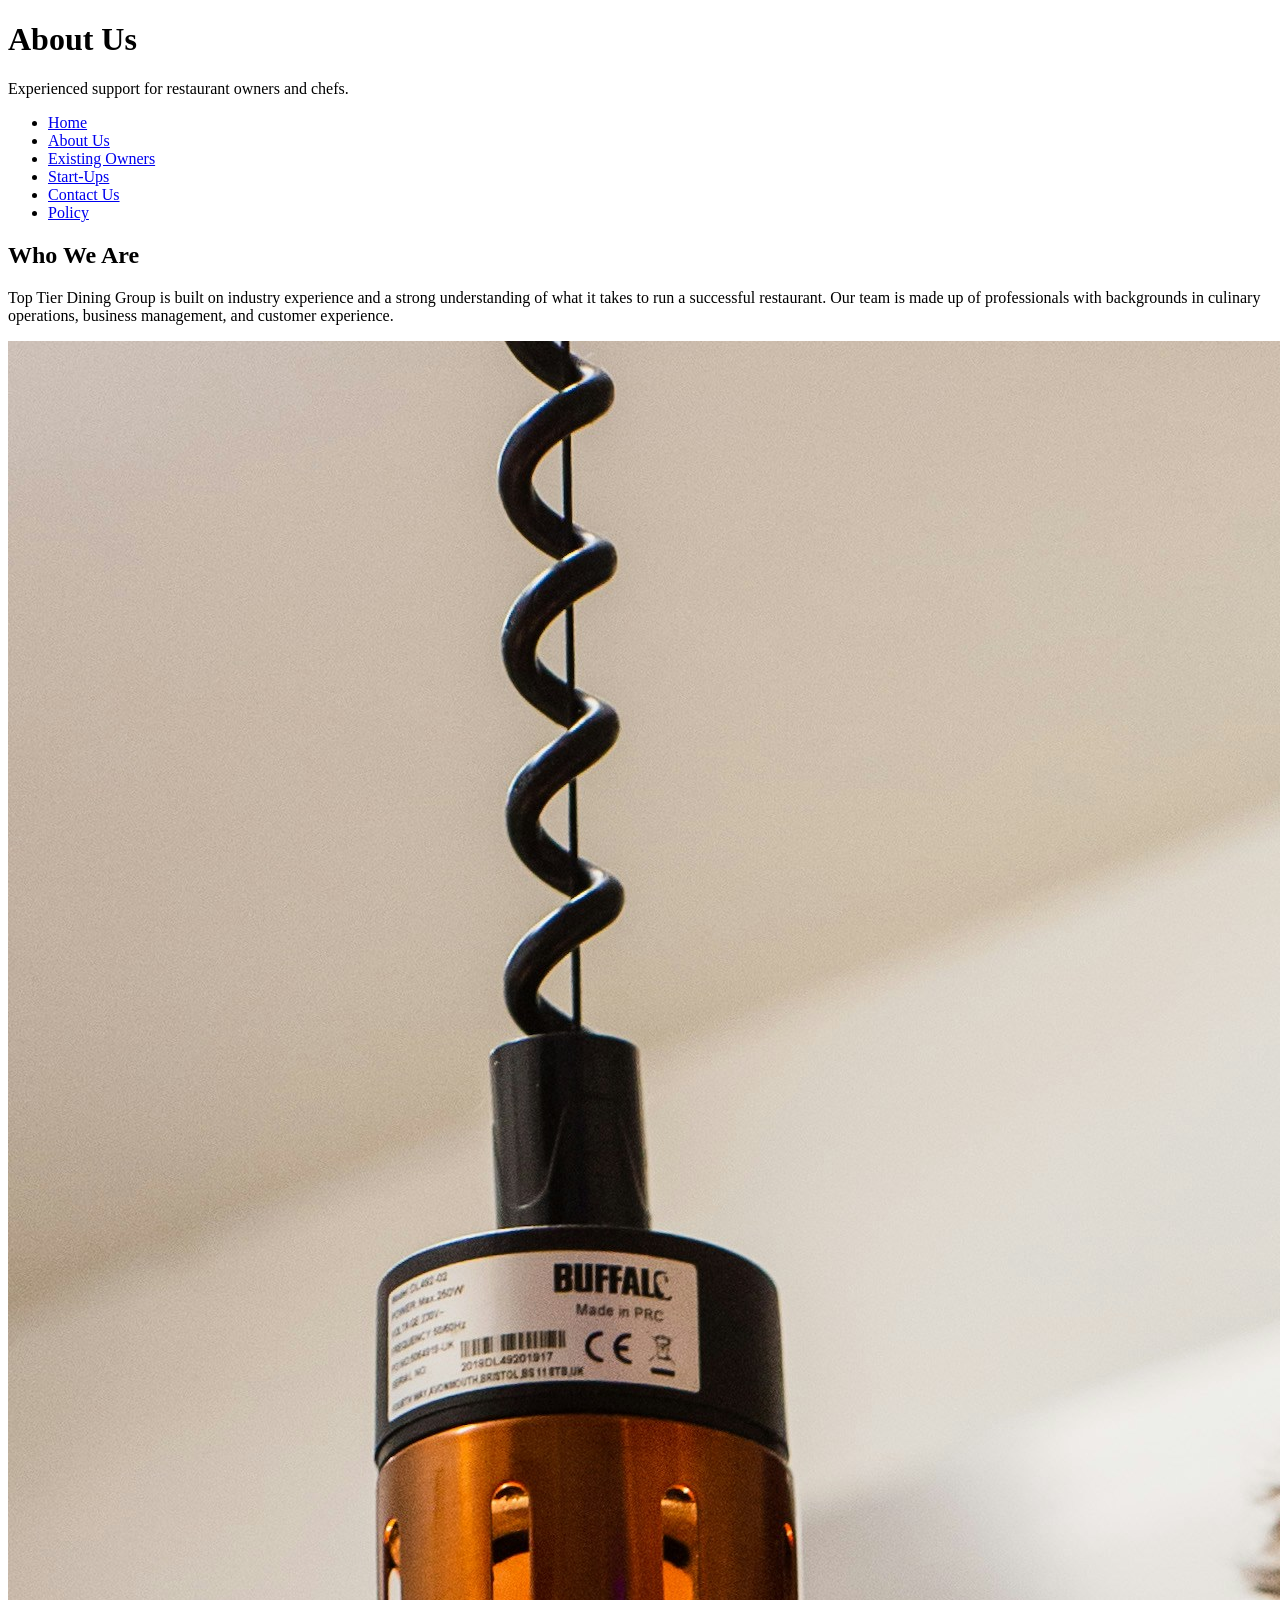
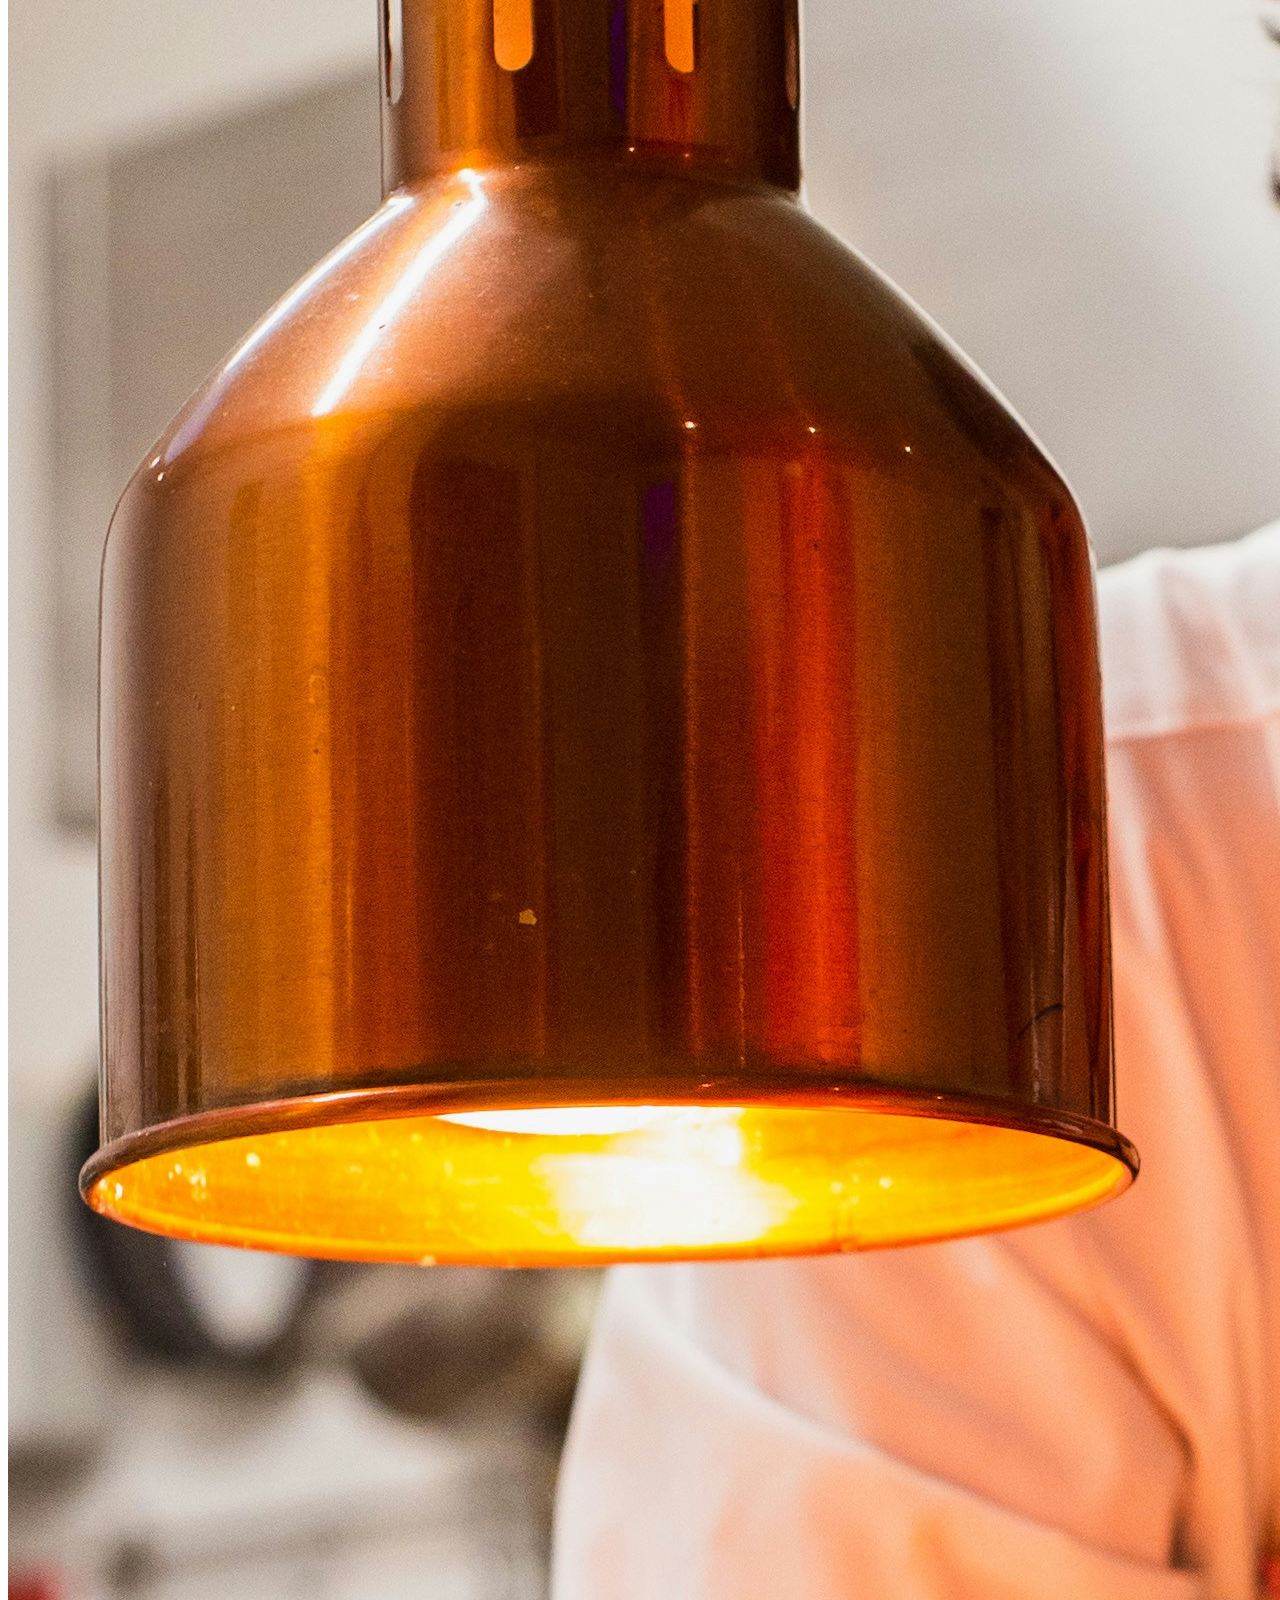
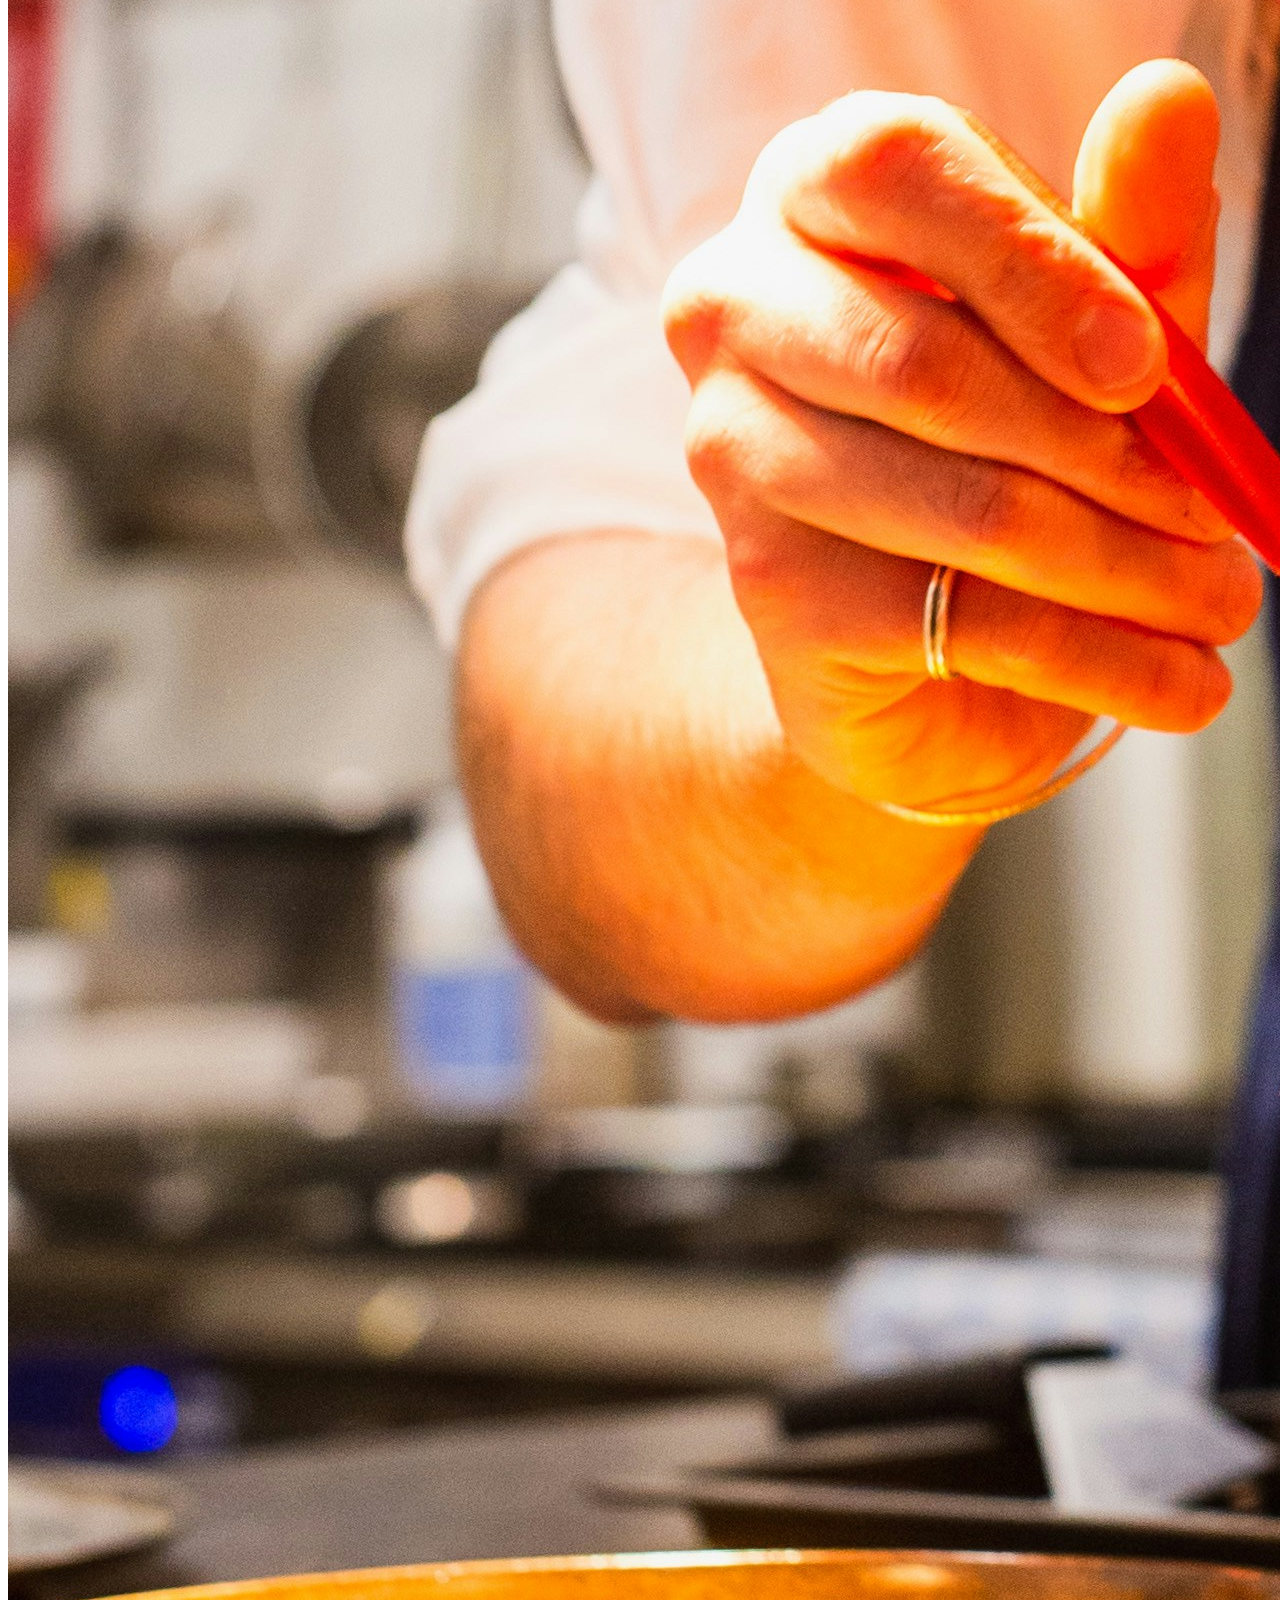
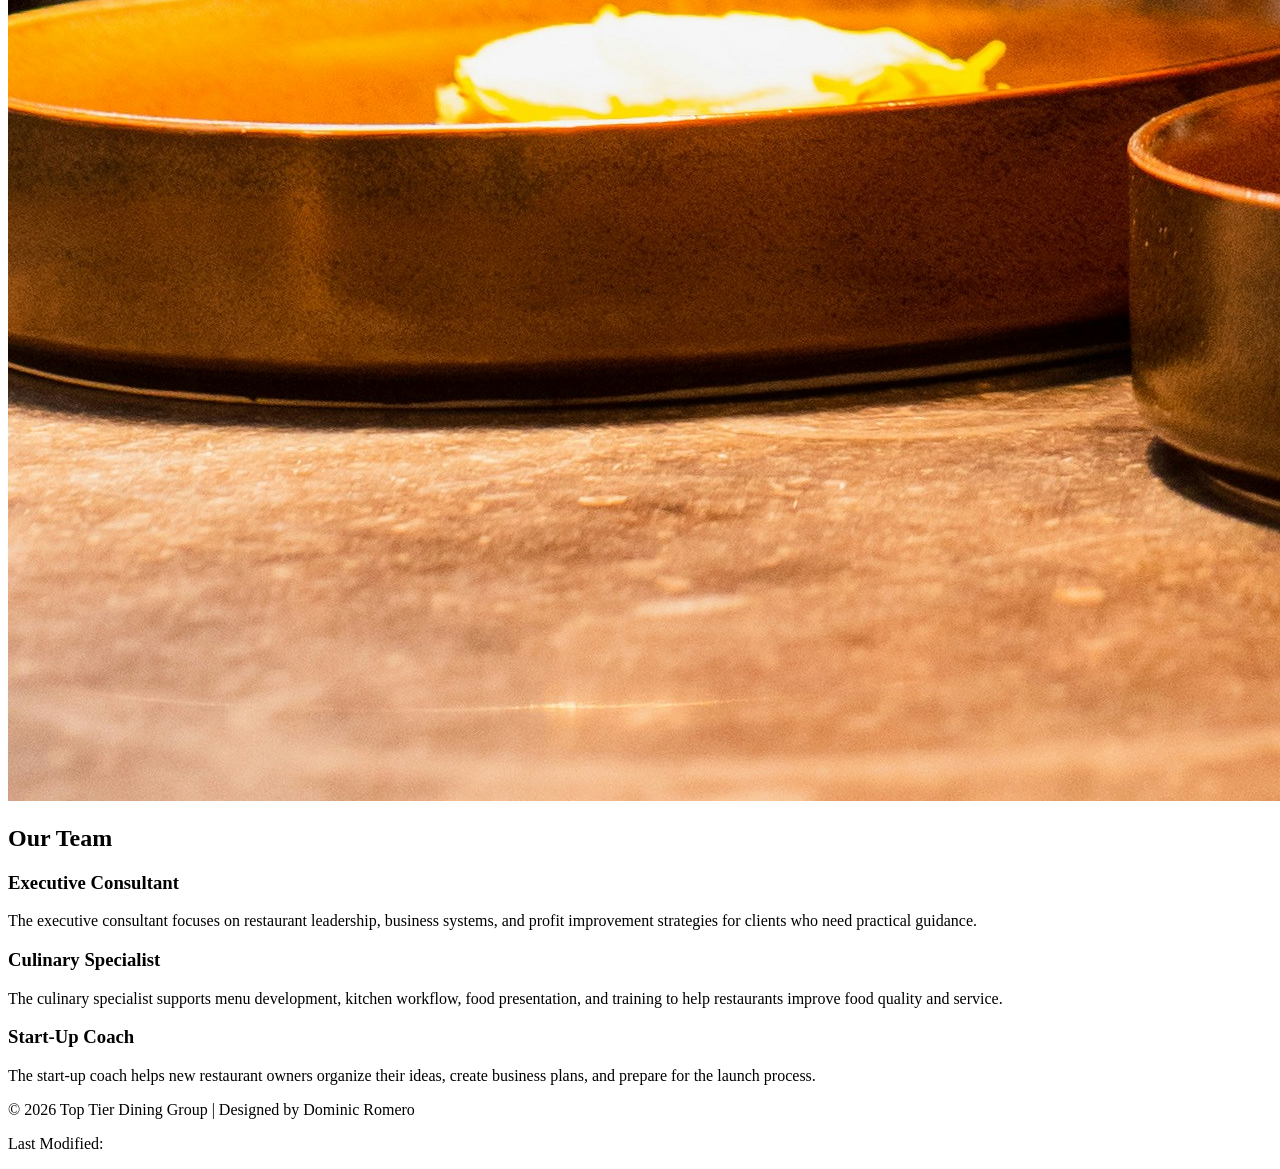
==== about.html @ e38bb9ac "Index sheet created" ====
<!DOCTYPE html>
<html lang="en">

<head>
    <!--
        Course: CIS133DA
        Section: 17925
        Final Project
        Author: Dominic Romero
    -->
    <title>About Us | Top Tier Dining Group</title>
    <meta charset="UTF-8">
    <meta name="author" content="Dominic Romero">
    <meta name="description" content="Learn about the Top Tier Dining Group team and their experience in restaurant consulting, culinary operations, and business development, providing clients with practical guidance, industry knowledge, and structured support for long-term restaurant success.">
    <meta name="keywords" content="restaurant consultants, culinary experts, business team, hospitality experience">
    <meta name="viewport" content="width=device-width, initial-scale=1.0">
    <link rel="stylesheet" href="css/styles.css">
</head>

<body>
    <div id="wrapper">
        <header class="banner">
            <h1>About Us</h1>
            <p>Experienced support for restaurant owners and chefs.</p>
        </header>

        <nav>
            <ul>
                <li><a href="index.html">Home</a></li>
                <li><a class="active" href="about.html">About Us</a></li>
                <li><a href="existing.html">Existing Owners</a></li>
                <li><a href="startup.html">Start-Ups</a></li>
                <li><a href="contact.html">Contact Us</a></li>
                <li><a href="policy.html">Policy</a></li>
            </ul>
        </nav>

        <main>
            <section class="content-box">
                <h2>Who We Are</h2>
                <p>
                    Top Tier Dining Group is built on industry experience and a strong understanding of what it takes
                    to run a successful restaurant. Our team is made up of professionals with backgrounds in culinary
                    operations, business management, and customer experience.
                </p>

                <img src="images/chef.jpg" alt="Chef preparing food in a professional kitchen">
            </section>

            <section class="content-box">
                <h2>Our Team</h2>

                <h3>Executive Consultant</h3>
                <p>
                    The executive consultant focuses on restaurant leadership, business systems, and profit improvement
                    strategies for clients who need practical guidance.
                </p>

                <h3>Culinary Specialist</h3>
                <p>
                    The culinary specialist supports menu development, kitchen workflow, food presentation, and training
                    to help restaurants improve food quality and service.
                </p>

                <h3>Start-Up Coach</h3>
                <p>
                    The start-up coach helps new restaurant owners organize their ideas, create business plans, and
                    prepare for the launch process.
                </p>
            </section>
        </main>

        <footer>
            <p>&copy; 2026 Top Tier Dining Group | Designed by Dominic Romero</p>
            <p>Last Modified: <span id="lastModified"></span></p>
        </footer>
    </div>

    <script src="js/scripts.js"></script>
</body>

</html>
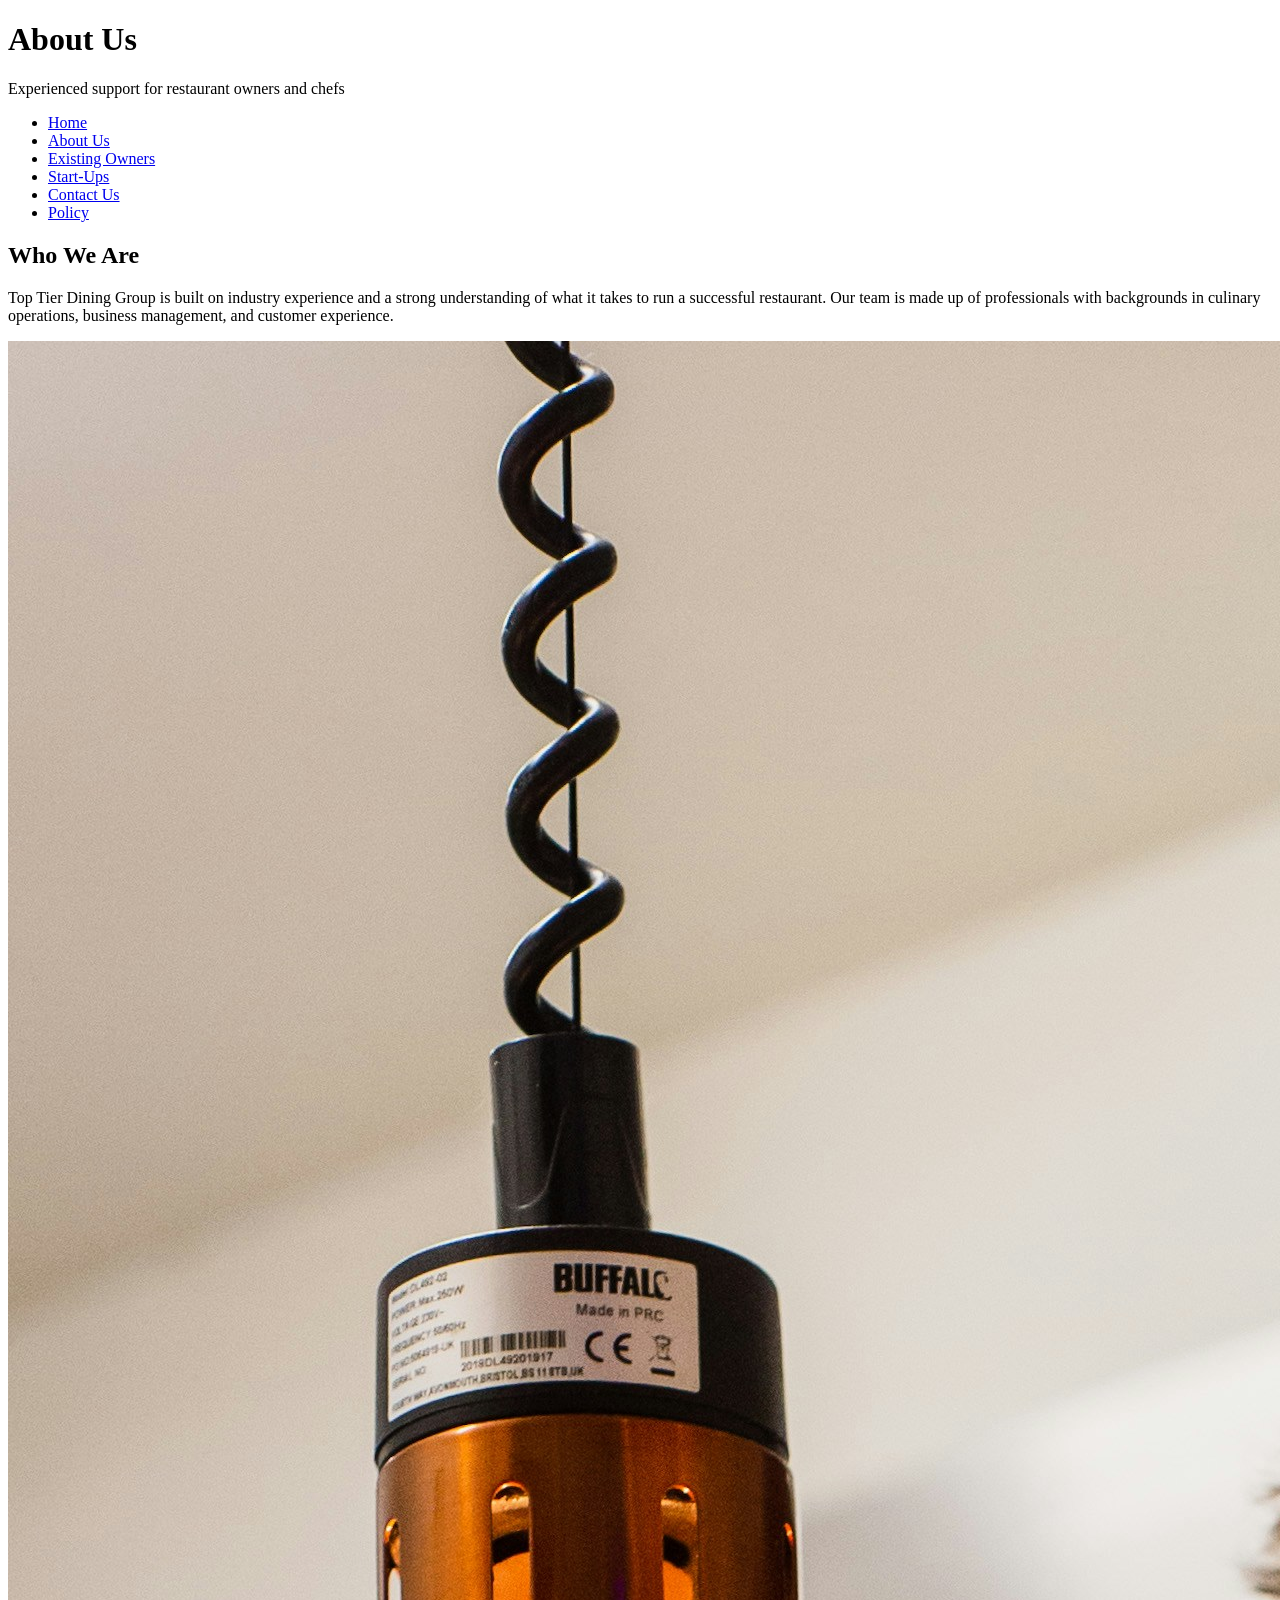
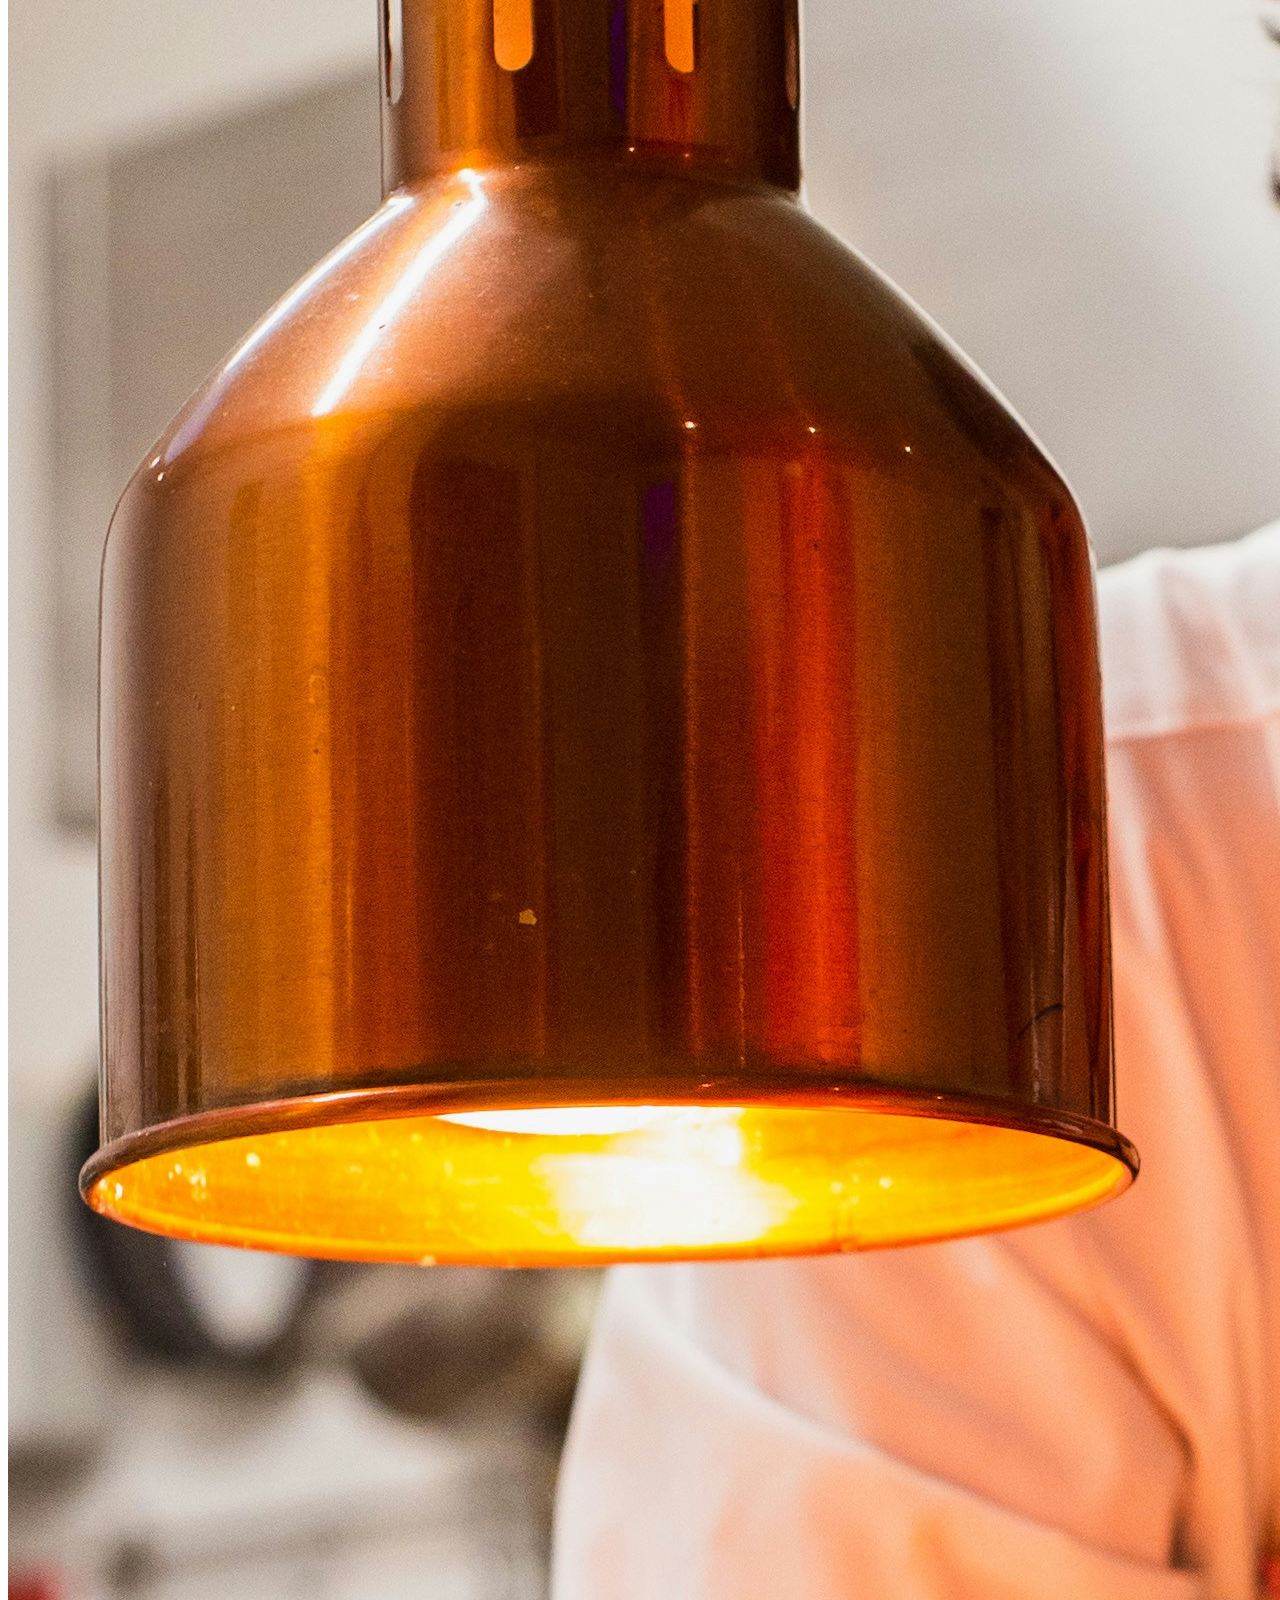
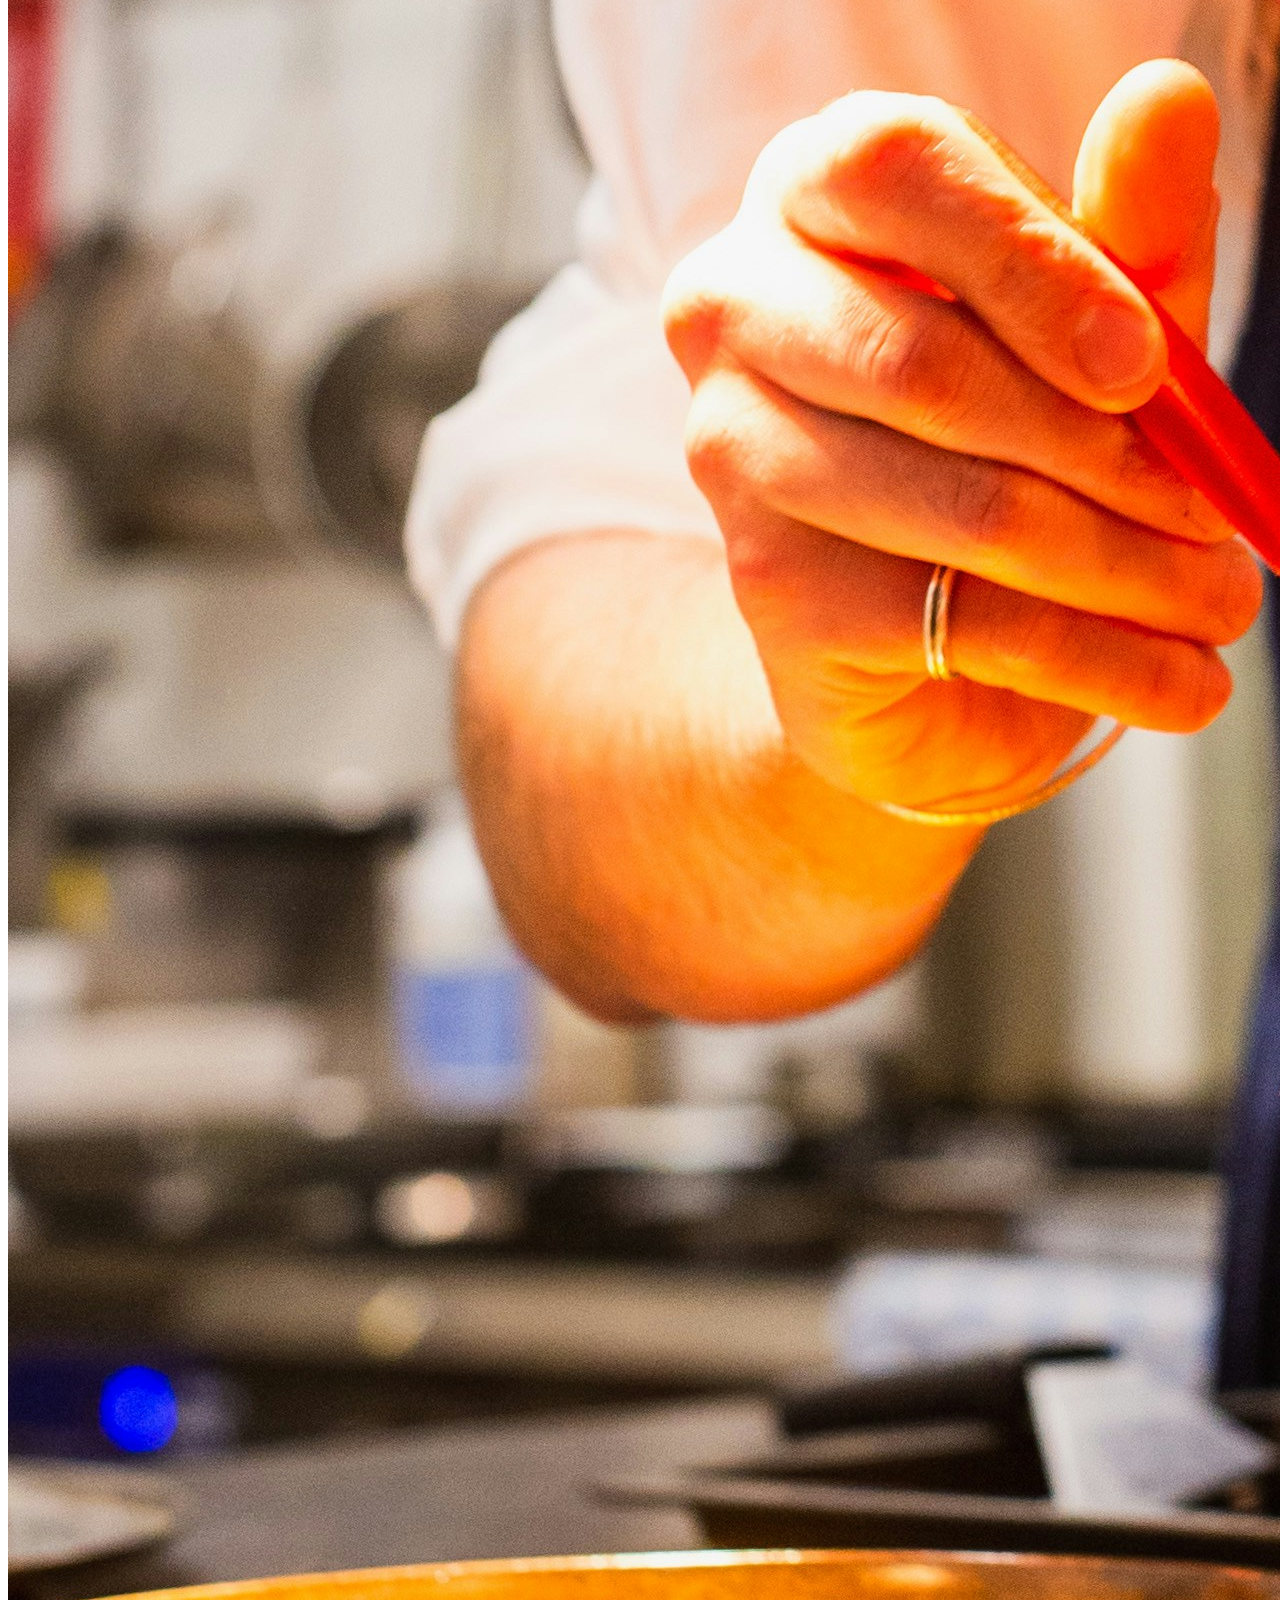
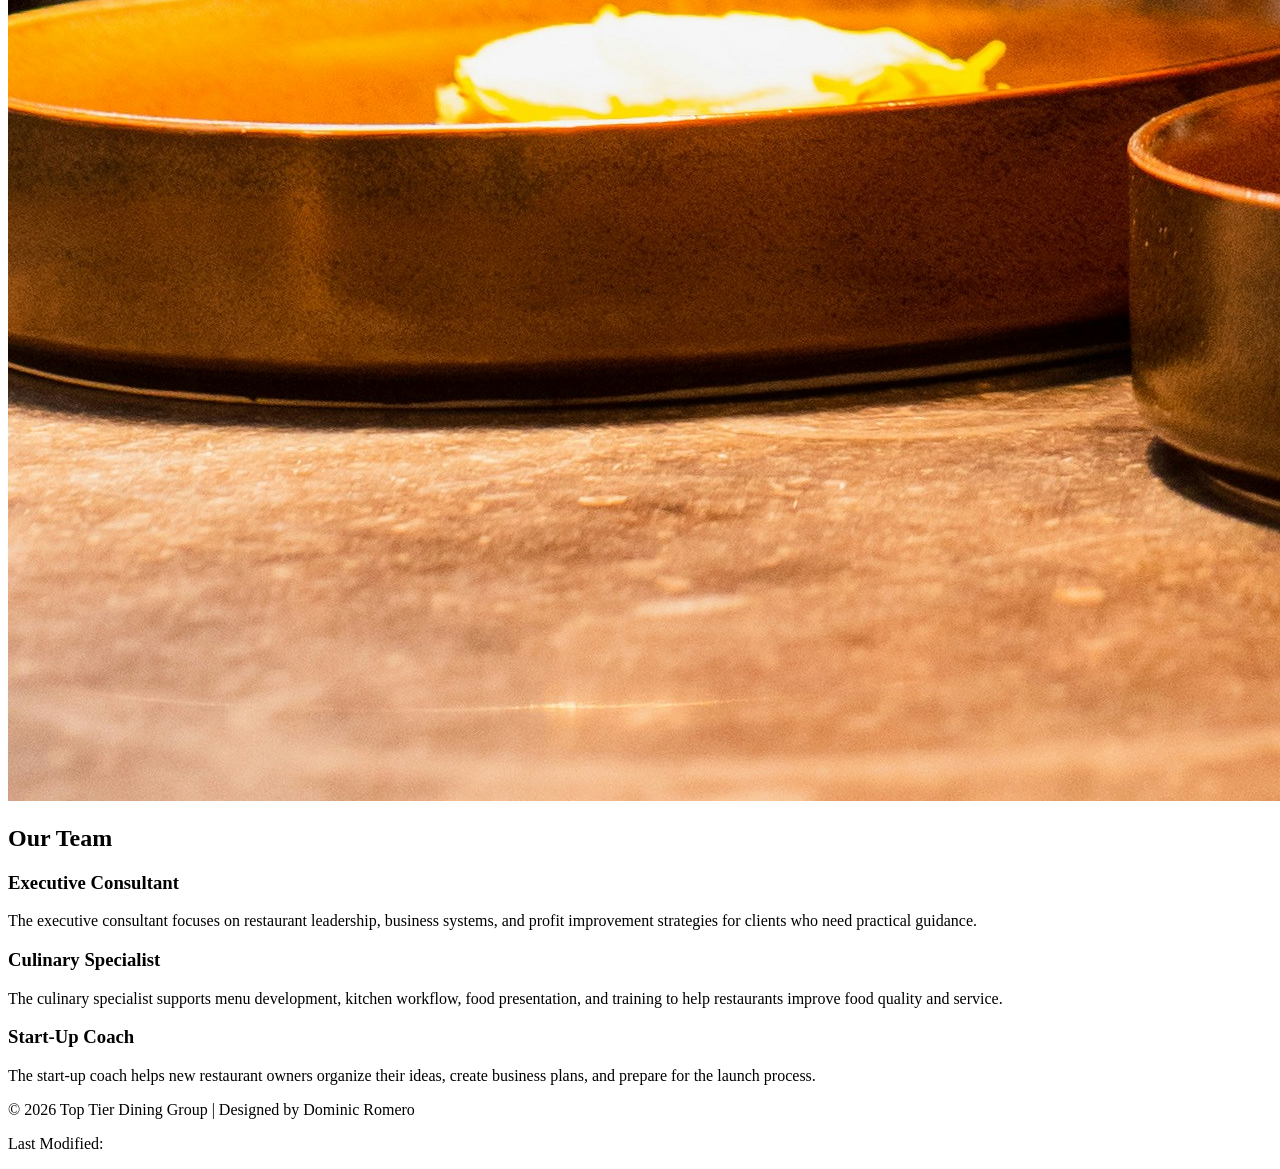
==== commit 1bd89bc0: "First review completed" ====
--- a/about.html
+++ b/about.html
@@ -21,7 +21,7 @@
     <div id="wrapper">
         <header class="banner">
             <h1>About Us</h1>
-            <p>Experienced support for restaurant owners and chefs.</p>
+            <p>Experienced support for restaurant owners and chefs</p>
         </header>
 
         <nav>
@@ -31,7 +31,7 @@
                 <li><a href="existing.html">Existing Owners</a></li>
                 <li><a href="startup.html">Start-Ups</a></li>
                 <li><a href="contact.html">Contact Us</a></li>
-                <li><a href="policy.html">Policy</a></li>
+                <li><a href="policypage.html">Policy</a></li>
             </ul>
         </nav>
 
@@ -76,7 +76,7 @@
         </footer>
     </div>
 
-    <script src="js/scripts.js"></script>
+    <script src="scripts/scripts.js"></script>
 </body>
 
 </html>
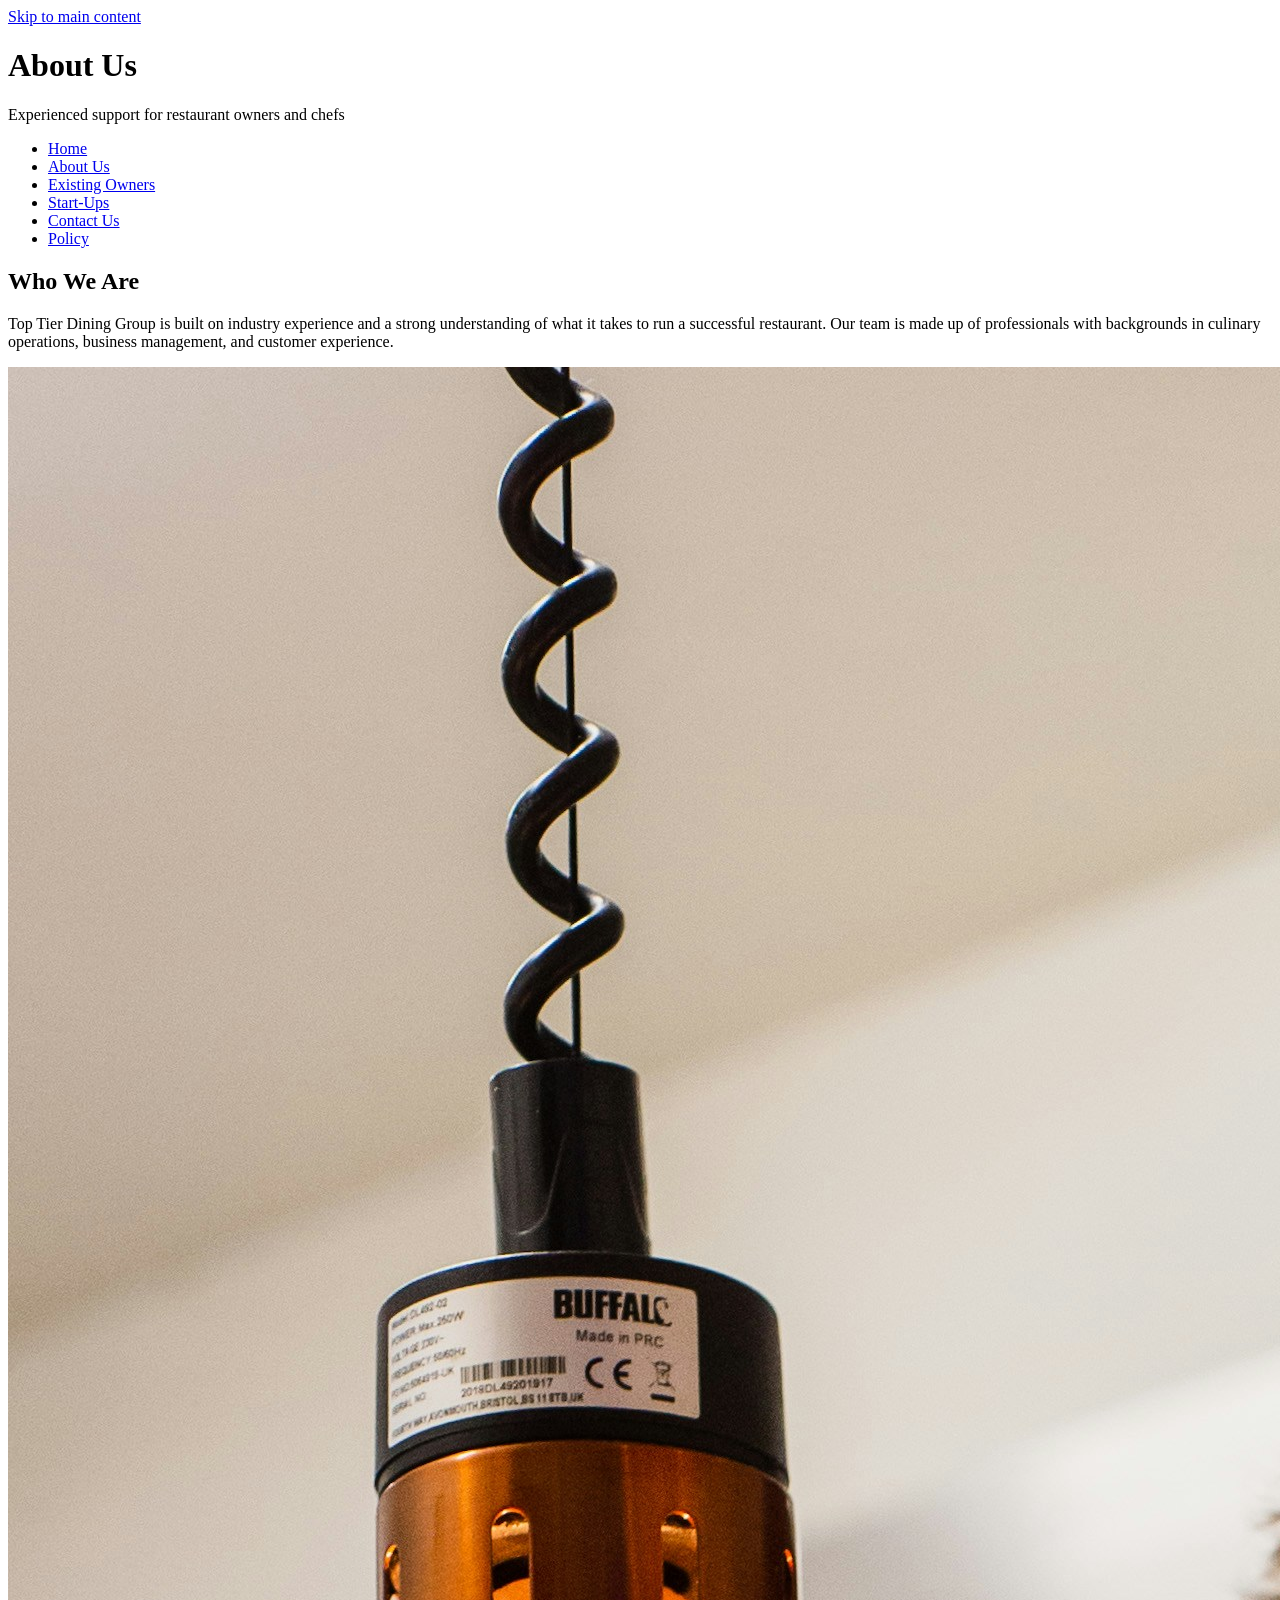
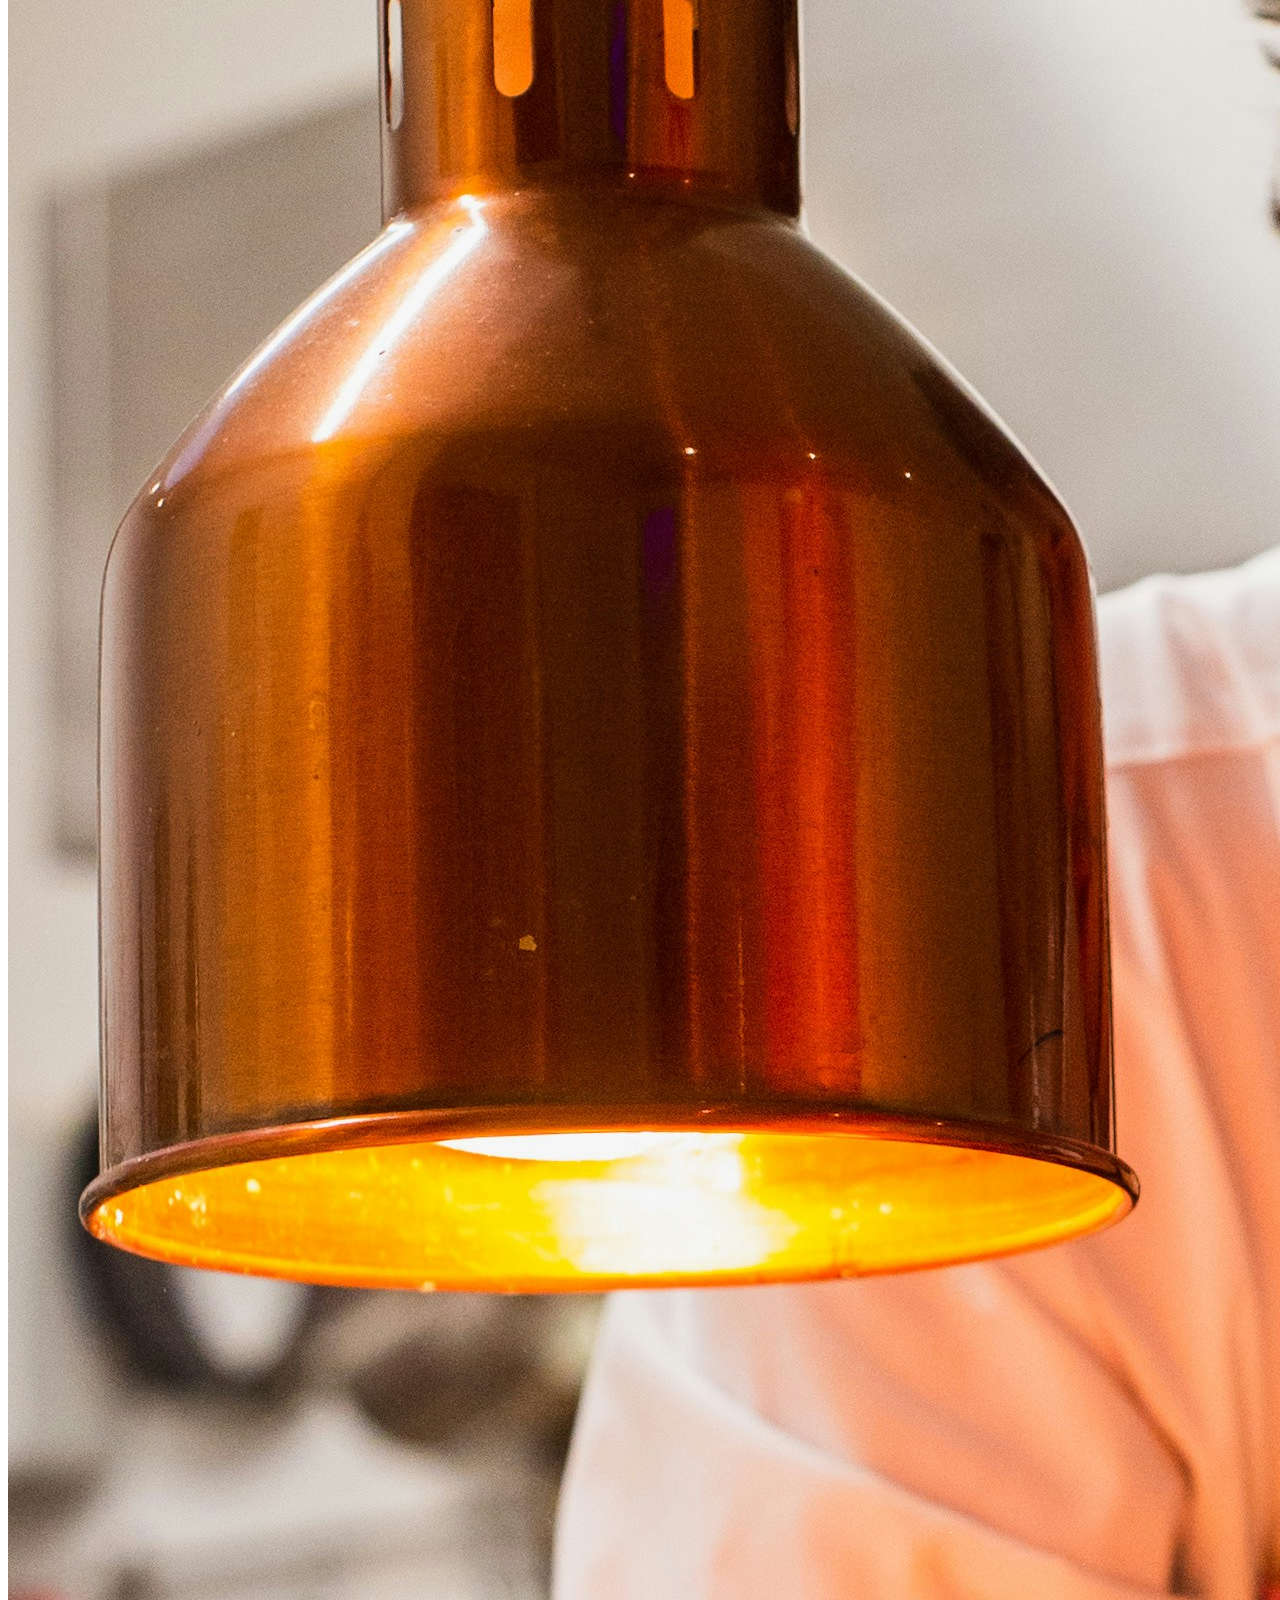
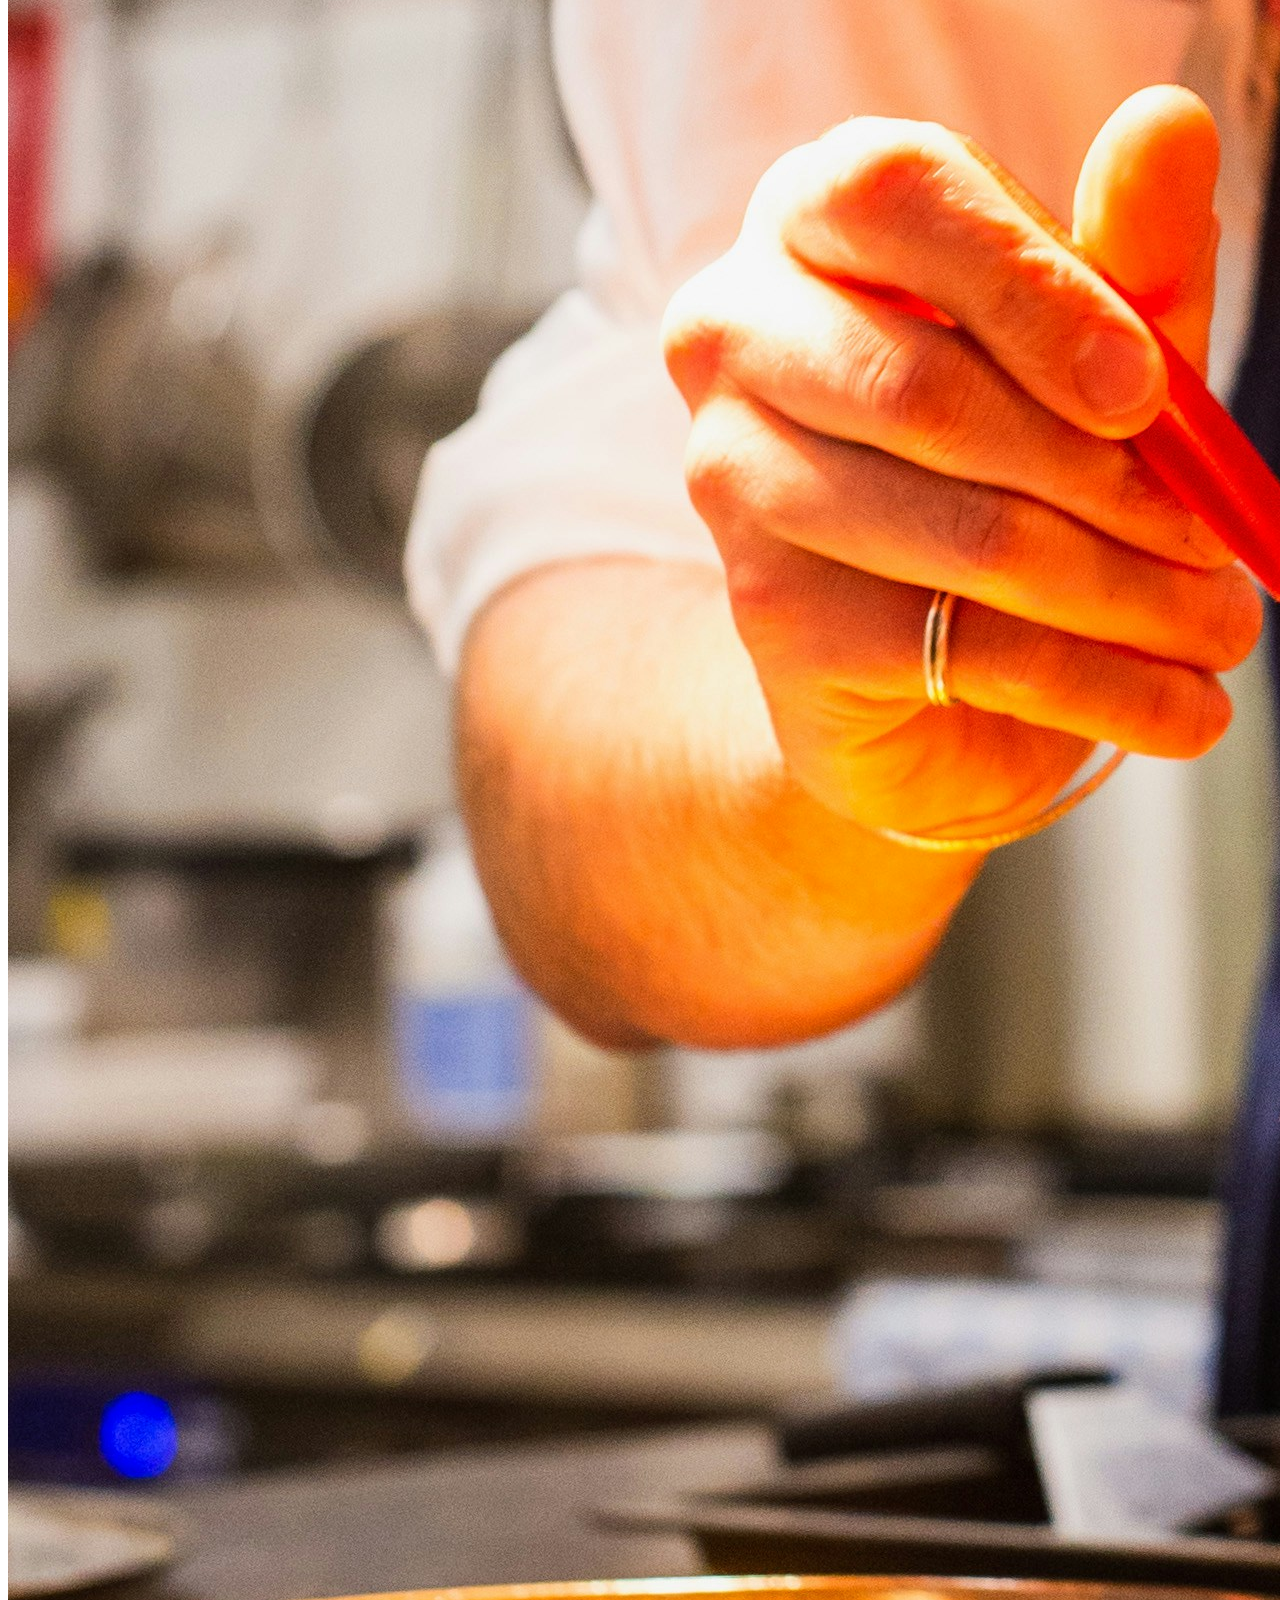
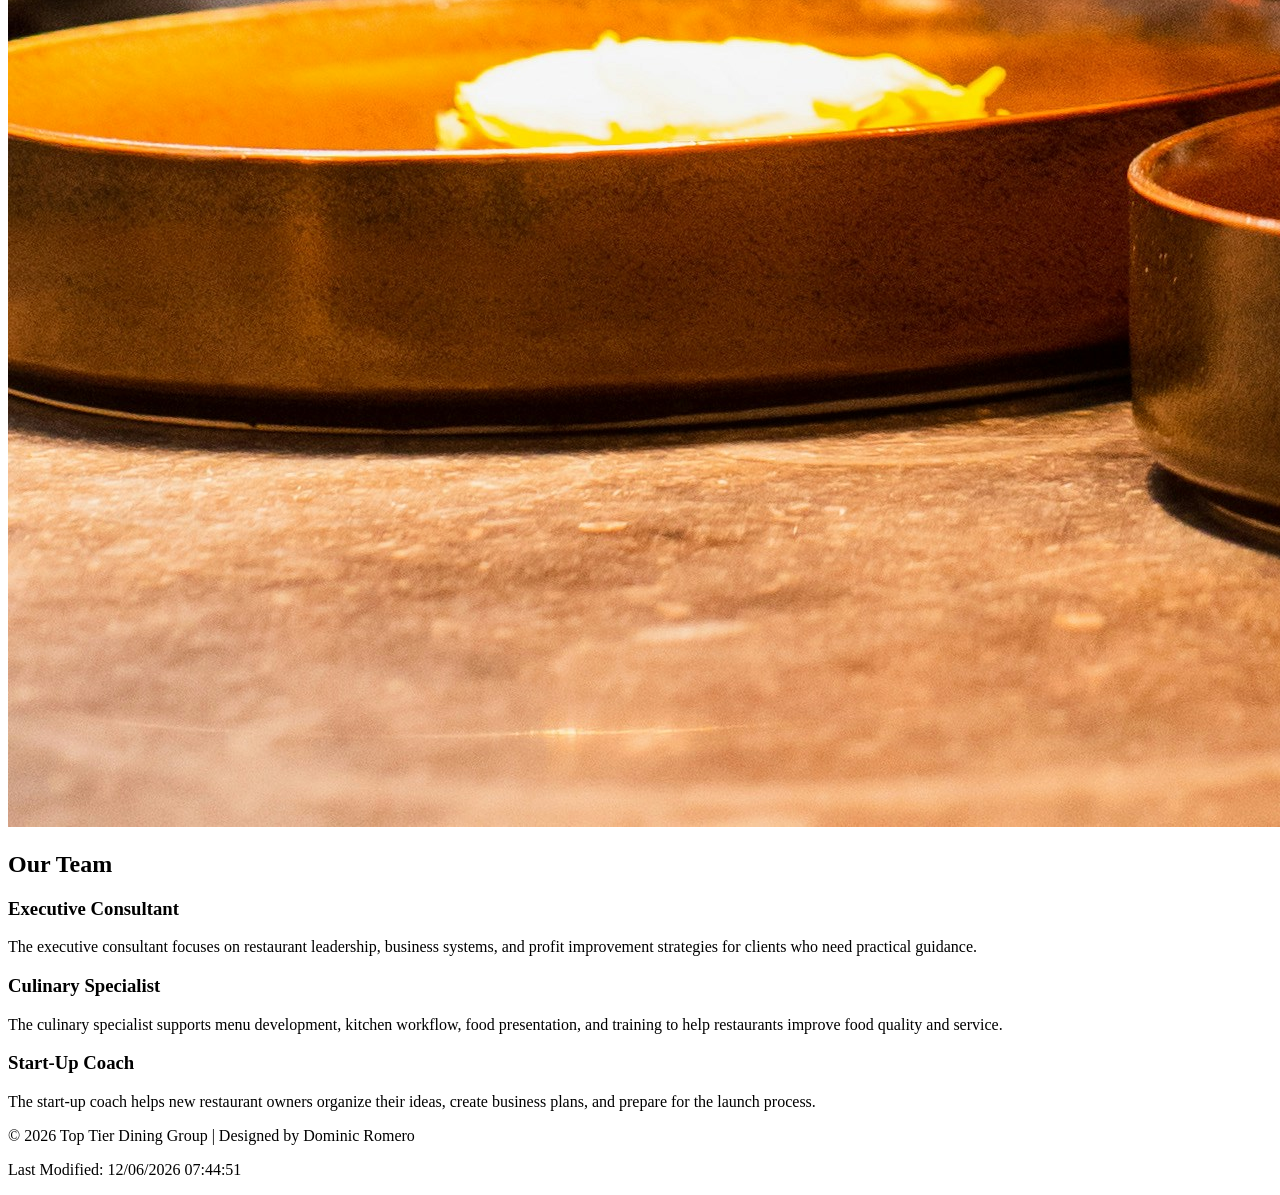
==== commit 1e8995fd: "Reviewed javascript Co-authored-by: Copilot <copilot@github.com>" ====
--- a/about.html
+++ b/about.html
@@ -18,16 +18,17 @@
 </head>
 
 <body>
+    <a class="skip-link" href="#main">Skip to main content</a>
     <div id="wrapper">
         <header class="banner">
             <h1>About Us</h1>
             <p>Experienced support for restaurant owners and chefs</p>
         </header>
 
-        <nav>
+        <nav aria-label="Primary navigation">
             <ul>
                 <li><a href="index.html">Home</a></li>
-                <li><a class="active" href="about.html">About Us</a></li>
+                <li><a class="active" aria-current="page" href="about.html">About Us</a></li>
                 <li><a href="existing.html">Existing Owners</a></li>
                 <li><a href="startup.html">Start-Ups</a></li>
                 <li><a href="contact.html">Contact Us</a></li>
@@ -35,7 +36,7 @@
             </ul>
         </nav>
 
-        <main>
+        <main id="main" tabindex="-1">
             <section class="content-box">
                 <h2>Who We Are</h2>
                 <p>
